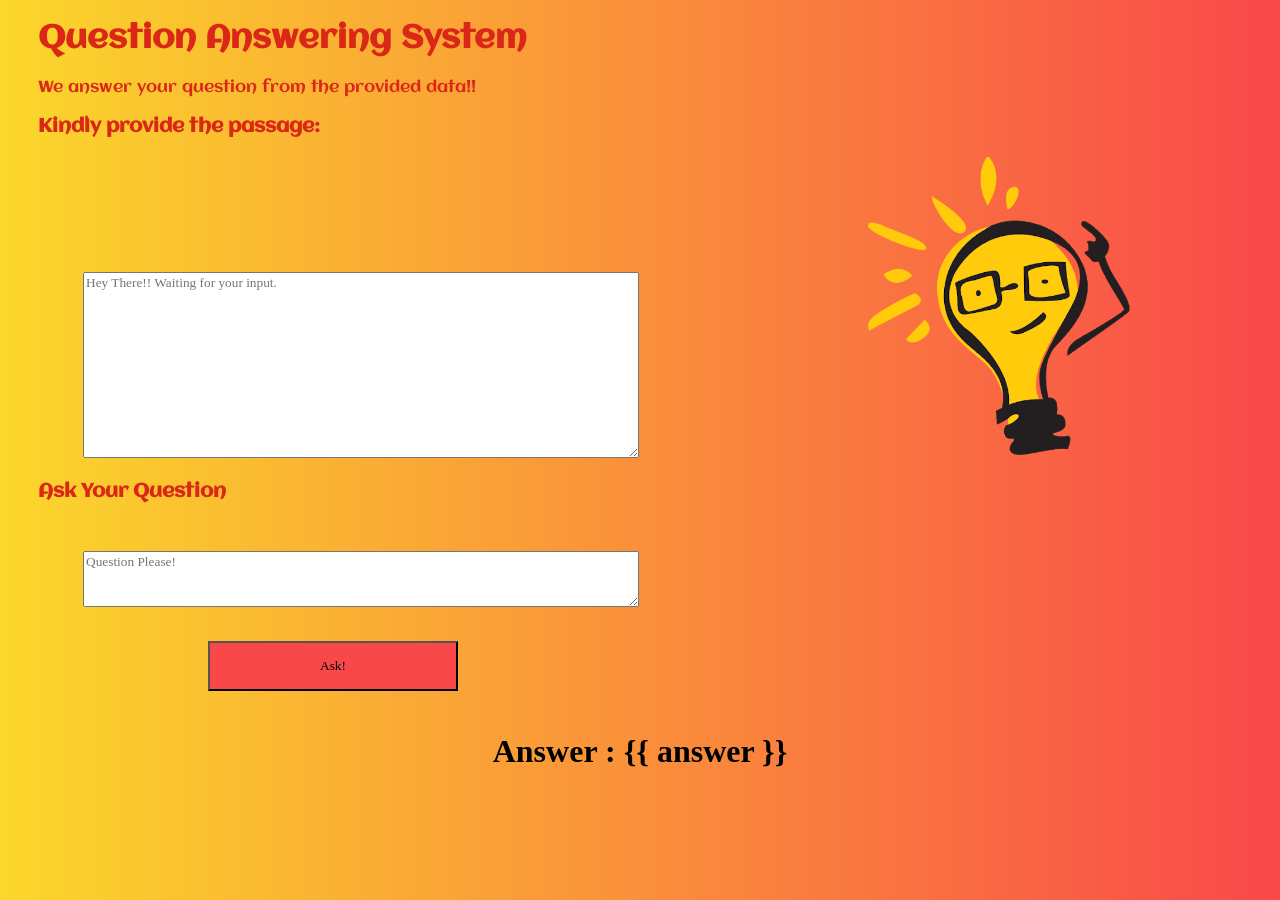
==== templates/index.html @ f9f3cef1 "Code 1.0" ====
<!DOCTYPE html>
<html>

<head>
    <meta charset="utf-8">
    <!-- <meta name="viewport" content="width=device-width, initial-scale=1.0, shrink-to-fit=no"> -->
    <title>Question Answer</title>
    <!-- <link rel="stylesheet" href="assets/bootstrap/css/bootstrap.min.css"> -->
    <link rel="stylesheet" href="https://fonts.googleapis.com/css?family=Aclonica">
    <!-- <link rel="stylesheet" href="assets/css/styles.css"> -->
    <style> body {
        background-image: linear-gradient(-90deg, #f9484a, #fbd72b);
        background-color: #f9484a;
    }
    </style>
</head>

<body>
<h1 style="
    margin-left: 30px;
    font-family: Aclonica;
    color: rgb(218, 39, 23);
    filter: blur(0px);">Question Answering System</h1>

<p style="
    margin-left: 30px;
    font-family: Aclonica;
    color: rgb(218, 39, 23);
    filter: blur(0px);">We answer your question from the provided data!!</p>

<h3 style=" margin-top: 20px;
                margin-left: 30px;
                font-family: Aclonica;
                color: rgb(218, 39, 23);
                filter: blur(0px);">Kindly provide the passage:</h3>
<form method="post" action="/answer">
<textarea class="form-control-lg" name="passage"
          style="font-family: Roboto;
              filter: blur(0px);
              margin-top: 30px;
              width: 550px;
              height: 180px;
              margin-left: 75px;" placeholder="Hey There!! Waiting for your input."></textarea>

    <img src="../static/insight.png"
         style="width: 300px;margin-left: 200px;">


    <h3 style=" margin-top: 20px;
        margin-left: 30px;
        font-family: Aclonica;
        color: rgb(218, 39, 23);
        filter: blur(0px);">Ask Your Question</h3>

    <textarea class="form-control-lg" name="question"
              style="font-family: Roboto;
              filter: blur(0px);
              margin-top: 30px;
              width: 550px;
              height: 50px;
              margin-left: 75px;" placeholder="Question Please!"></textarea>

    <!-- <img
    src="question.png"
    style="width: 300px;margin-left: 200px;"> -->
    <button class="btn btn-primary btn-block border rounded shadow"
            type="submit" style="font-family: Algerian;
                    color: #000;
                    background-color: #f9484a;
                    height: 50px;
                    width: 250px;
                    margin-top: 30px;
                    margin-bottom: 20px;
                    margin-left: 200px;
                    margin-right: 500px;">Ask!
    </button>

    <h1 align="center" style="font-family :'Ink Free' ;color: #000;">Answer : <strong
            style="font-family :'Edwardian Script ITC' ">{{
        answer }}</strong>
    </h1>

</form>
</body>
</html>
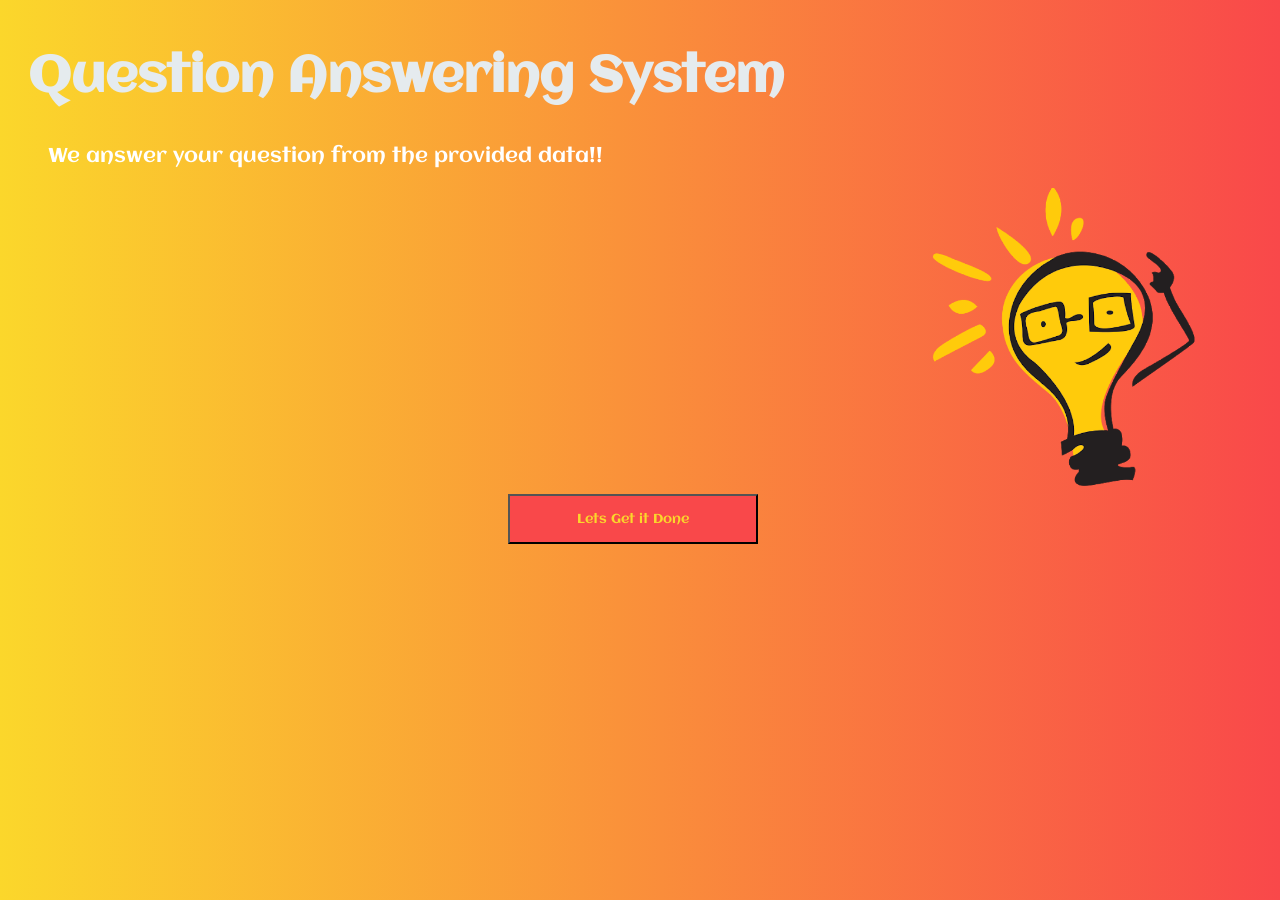
==== commit 8e584b70: "Multi-Page Webapp" ====
--- a/templates/index.html
+++ b/templates/index.html
@@ -1,85 +1,47 @@
 <!DOCTYPE html>
-<html>
+<html style="font-family: Aclonica, sans-serif;">
 
 <head>
     <meta charset="utf-8">
-    <!-- <meta name="viewport" content="width=device-width, initial-scale=1.0, shrink-to-fit=no"> -->
     <title>Question Answer</title>
-    <!-- <link rel="stylesheet" href="assets/bootstrap/css/bootstrap.min.css"> -->
     <link rel="stylesheet" href="https://fonts.googleapis.com/css?family=Aclonica">
-    <!-- <link rel="stylesheet" href="assets/css/styles.css"> -->
-    <style> body {
-        background-image: linear-gradient(-90deg, #f9484a, #fbd72b);
-        background-color: #f9484a;
-    }
+    <style> body{background-image: linear-gradient(-90deg, #f9484a, #fbd72b );
+      background-color: #f9484a;}
     </style>
 </head>
 
 <body>
-<h1 style="
-    margin-left: 30px;
-    font-family: Aclonica;
-    color: rgb(218, 39, 23);
-    filter: blur(0px);">Question Answering System</h1>
 
-<p style="
-    margin-left: 30px;
-    font-family: Aclonica;
-    color: rgb(218, 39, 23);
-    filter: blur(0px);">We answer your question from the provided data!!</p>
+    <h1 
+      class="text-light" 
+      style="font-family: Aclonica, 
+              sans-serif;
+              color: rgb(229,235,238);
+              margin-top: 50px;
+              margin-left: 20px;
+              font-size: 50px;">Question Answering System</h1>
+    <p 
+      class="text-danger"
+      style="color: rgb(255,255,255);
+              font-size: 20px;
+              font-family: Aclonica, sans-serif;
+              margin-top: 40px;
+              margin-left: 40px;
+              margin-right: 400px;">We answer your question from the provided data!!</p>
+    <img
+        src="../static/insight.png" 
+        style="width: 300px;margin-left: 900px;">
+    <form action="{{ url_for('qapage')}}" method="get">
+      <button class="btn btn-primary btn-block text-center border rounded shadow"
+          type="submit" style="font-family: Aclonica, sans-serif;
+          color: #fbd72b;
+          background-color: #f9484a;
+          margin-left: 500px;
+          height: 50px;
+          width: 250px;">Lets Get it Done</button>
+    </form>
+</body>
 
-<h3 style=" margin-top: 20px;
-                margin-left: 30px;
-                font-family: Aclonica;
-                color: rgb(218, 39, 23);
-                filter: blur(0px);">Kindly provide the passage:</h3>
-<form method="post" action="/answer">
-<textarea class="form-control-lg" name="passage"
-          style="font-family: Roboto;
-              filter: blur(0px);
-              margin-top: 30px;
-              width: 550px;
-              height: 180px;
-              margin-left: 75px;" placeholder="Hey There!! Waiting for your input."></textarea>
-
-    <img src="../static/insight.png"
-         style="width: 300px;margin-left: 200px;">
+</html>
 
 
-    <h3 style=" margin-top: 20px;
-        margin-left: 30px;
-        font-family: Aclonica;
-        color: rgb(218, 39, 23);
-        filter: blur(0px);">Ask Your Question</h3>
-
-    <textarea class="form-control-lg" name="question"
-              style="font-family: Roboto;
-              filter: blur(0px);
-              margin-top: 30px;
-              width: 550px;
-              height: 50px;
-              margin-left: 75px;" placeholder="Question Please!"></textarea>
-
-    <!-- <img
-    src="question.png"
-    style="width: 300px;margin-left: 200px;"> -->
-    <button class="btn btn-primary btn-block border rounded shadow"
-            type="submit" style="font-family: Algerian;
-                    color: #000;
-                    background-color: #f9484a;
-                    height: 50px;
-                    width: 250px;
-                    margin-top: 30px;
-                    margin-bottom: 20px;
-                    margin-left: 200px;
-                    margin-right: 500px;">Ask!
-    </button>
-
-    <h1 align="center" style="font-family :'Ink Free' ;color: #000;">Answer : <strong
-            style="font-family :'Edwardian Script ITC' ">{{
-        answer }}</strong>
-    </h1>
-
-</form>
-</body>
-</html>
